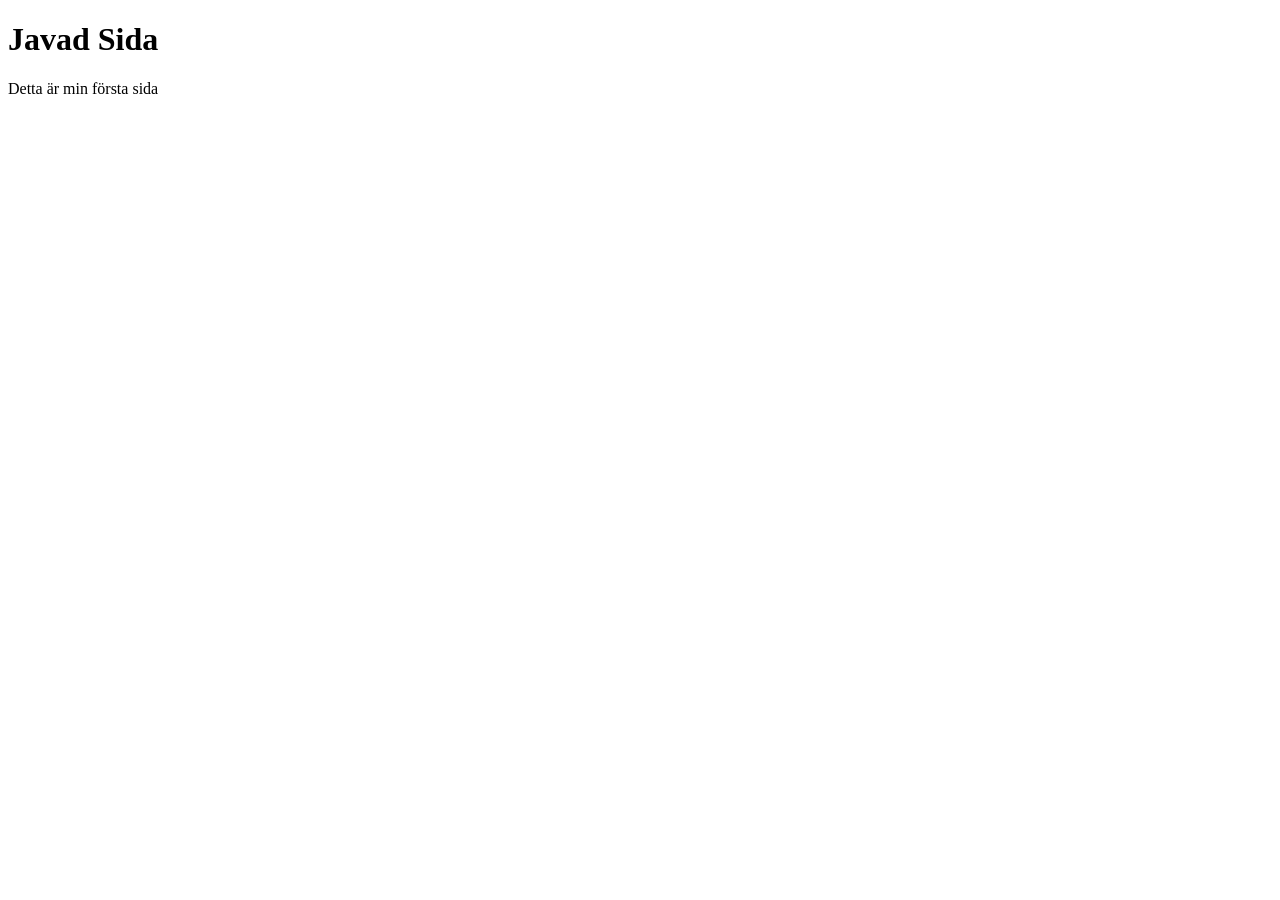
==== index.html/index.html @ f625c94c "Create index.html" ====
<!DOCTYPE html>
<html lang="en">
<head>
    <meta charset="UTF-8">
    <meta name="viewport" content="width=device-width, initial-scale=1.0">
    <title>Document</title>
</head>
<body>
    <h1> Javad Sida</h1>
    <p>Detta är min första sida</p>
</body>
</html>
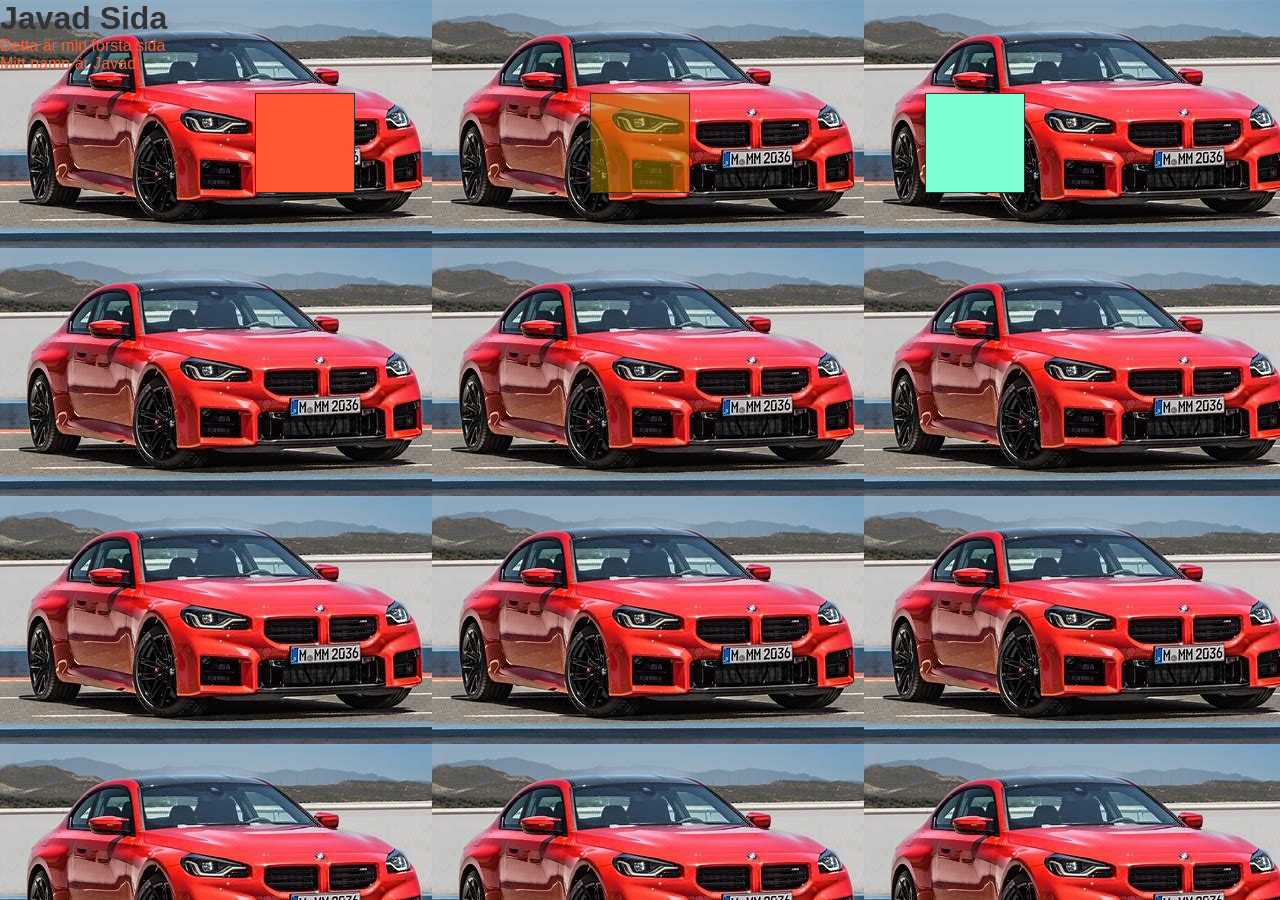
==== commit d824948a: "add" ====
--- a/index.html/index.html
+++ b/index.html/index.html
@@ -1,12 +1,25 @@
 <!DOCTYPE html>
+
 <html lang="en">
 <head>
     <meta charset="UTF-8">
     <meta name="viewport" content="width=device-width, initial-scale=1.0">
     <title>Document</title>
+    <link rel="stylesheet" href="style.css">
 </head>
 <body>
     <h1> Javad Sida</h1>
     <p>Detta är min första sida</p>
+
+    <p>Mitt namn är Javad</p>
+    <div class="container">
+        <div class="hex bg-test"> </div>
+        <div class="rgba bg-test"></div>
+            <div class="hsl bg-test"></div>
+    </div>
+    
+       
+
+    
 </body>
 </html>
--- a/index.html/style.css
+++ b/index.html/style.css
@@ -0,0 +1,52 @@
+
+*{
+font-family: Arial, Helvetica, sans-serif;
+margin: 0;
+padding: 0;
+
+box-sizing: border-box;
+
+
+}
+
+body{
+    background: #f0f0f0 ;
+    background-image: url(../download.jpg);
+  
+}
+
+h1{
+    color: #333;
+}
+p{
+    color: hwb(11 20% 0%);
+    font: size 1.2em; ;
+}
+.container {
+    display: flex;
+    flex-direction: row;
+    margin: 20px;
+   
+   justify-content: space-evenly;
+}
+
+
+.bg-test{
+    border: 1px solid #333;
+    height: 100px;
+    width: 100px;
+    margin-bottom: 20px;
+   
+}
+.hex{
+    background-color: #ff5733;
+}
+.rgb{
+    background-color: #333;
+}
+.hsl{
+    background-color: aquamarine;
+}
+.rgba{
+    background-color: rgba(174, 135, 0, 0.5);
+}
